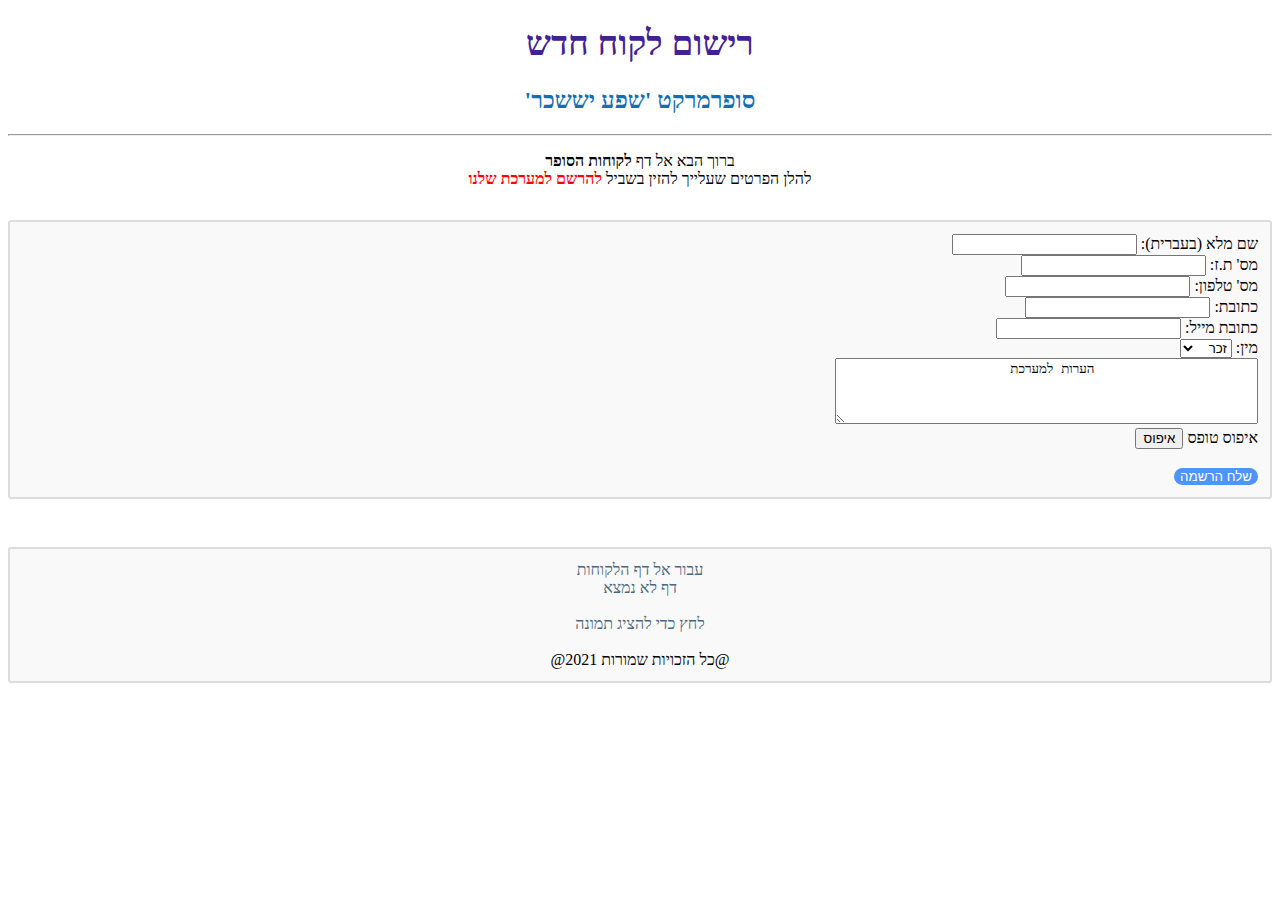
==== index.html @ 2b05f91a "Add files via upload" ====
<!DOCTYPE html>
<html dir="rtl" lang="he">
<!--Generated By OmriW-->

<head>
	<meta charset="utf-8" />
	<title>מערכת הרשמה</title>
	<link rel="stylesheet" type="text/css" href="Site_Style.css" title="Style">
	<style>
	</style>
</head>

<body class="container">
	
	
	<div id="costumers-container" class="row">

		<div class="col-md-8 col-md-offset-2" style="text-align:center;margin-bottom:48px">
			<h1>רישום לקוח חדש</h1>
			
			<h2>סופרמרקט 'שפע יששכר'</h2>
			<hr />
			<p style="mytext1">
			<!--style="color:red"-->
				ברוך הבא אל דף <strong >לקוחות הסופר</strong>
				<br>
				להלן הפרטים שעלייך להזין בשביל 
				<strong style="color:red">להרשם למערכת שלנו</strong>
				<br>
			</p>
			

			<div class="gray-box" align-content="stretch" style="text-align: right">
				
  
			<div>
      		<form>
      		<label>
      		שם מלא (בעברית):
      		<input type="text" name="fullname" id="fullname" />
      		</label>
      		<br>
      		

              <label>
      		מס' ת.ז:
      			<input type="text" name="id" id="id" />
      		  </label>
      		  <br>
      		  
      		  <label>
      		מס' טלפון:
      			<input type="number" name="phone_num" id="phone_num" />
      		  </label>
      		  <br>

              <label>
     		 כתובת:
      		  <input type="text" name="adress" id="adress" />
      		  </label>
      		  <br>

              <label>
     		  כתובת מייל:
      		<input type="email" name="email_adress" id="email_adress" />
      		</label>
      		<br>


              <label for="gender">מין:</label>
              <select id="gender" name="gender">
                  <option value="male">זכר</option>
                  <option value="female">נקבה</option>
		      </select>
		      <br>

		<textarea id="notes" name="notes" rows="4" cols="50">
		    הערות למערכת
		</textarea>
		<br>
		<label>
     	איפוס טופס
      	<input type="reset" value="איפוס">
      	</label>
		
		
		
		<br><br>

			  <!--Here goes the form js part-->
              <button type="button" onclick="ValidateForm()">
                  שלח הרשמה
              </button>
			  <!--Here goes the form js part-->

			  <script src="RegisterForm.js"></script>

				</form>
      		</div>				
			</div>										
		</div>
	</div>

	
	<div class="gray-box" align="center">
	<div>
		<a href="./Customer_Table.html">עבור אל דף הלקוחות</a>
	</div>

	<div>
		<a href="./404.html">דף לא נמצא</a>
	</div>
	<br>
	

	<div>
		<a href="./test.jpg">לחץ כדי להציג תמונה</a>
	</div>
	<br>

		@כל הזכויות שמורות 2021@
	</div>

				
</body>
</html>
---- Site_Style.css ----
/* Javadoc style sheet */
/*
Overall document style
*/

/*Generated By OmriW*/

a:link, a:visited 
    {
    text-decoration:none;
    color:#4A6782;
    
    }
a:hover, a:focus 
    {
    text-decoration:none;
    color:#9E82B2;
    }
a:active 
    {
    text-decoration:none;
    color:#4A6782;
    
    }
a[name] 
    {
    color:#353833;
    }
a[name]:hover 
    {
    text-decoration:none;
    color:#353833;
    }

h1 
	{
  	display: block;
  	font-size: 2.2em;
  	margin-top: 0.67em;
  	margin-bottom: 0.67em;
  	margin-left: 0;
  	margin-right: 0;
  	font-weight: bold;
	color: #402296;
	font: Aharoni;
	}


h2 
	{
  	display: block;
  	font-size: 1.5em;
  	margin-top: 0.83em;
  	margin-bottom: 0.83em;
  	margin-left: 0;
  	margin-right: 0;
  	font-weight: bold;
	color: #136FAF;
    }
    
.table-headline 
	{
  	display: block;
  	margin-bottom: 0.83em;
  	margin-left: 0;
  	margin-right: 0;
  	font-weight: bold;
	color: rgb(8, 53, 85);
	}

  .gray-box 
{
    background:#f9f9f9;
    border:2px solid #ddd;
    border-radius:3px;
    padding:12px;
    margin-top: 32px;
}
    .table-box
{
    background:#f9f9f9;
    border:2px solid rgb(220, 239, 250);
    border-radius:3px;
    padding:5px;
    margin-top: 10px;

}

.table-parameters
{
    padding-left: 10;
    margin-top: 10px;
    font-family: monospace;
    font-size: 1.0em;

}

img 
{
    max-width: 260px;
}

table tr td  
{
font-family:'DejaVu Sans Mono', monospace;
font-size:14px;
vertical-align:top;
padding-top:4px;
}

th
{
    text-align: center;
    color: indigo;
    padding-left: 10mm;
    font-family: monospace;
    font-size: 1.5em;
}

/**/

button{
	background-color: #4D94FF;
	color: white;
	border: none;
	border-radius: 25px;
}

button:hover{
    background-color: #4D94FF;
	color: navy;
	border: none;
	border-radius: 25px;
}

.remove-button{
	background-color: #4D94FF;
	color: white;
	border: none;
	border-radius: 25px;
}
.fade{
    -webkit-transition: opacity 2s; /* For Safari 3.1 to 6.0 */
    transition: opacity 2s;
    opacity: 0;
}


.clear {
    clear:both;
    height:0px;
    overflow:hidden;
}
.aboutLanguage {
    float:right;
    padding:0px 21px;
    font-size:11px;
    z-index:200;
    margin-top:-9px;
}
.legalCopy {
    margin-left:.5em;
}
.bar a, .bar a:link, .bar a:visited, .bar a:active {
    color:#FFFFFF;
    text-decoration:none;
}
.bar a:hover, .bar a:focus {
    color:#bb7a2a;
}
.tab {
    background-color:#0066FF;
    color:#ffffff;
    padding:8px;
    width:5em;
    font-weight:bold;
}
/*
Navigation bar styles
*/
.bar {
    background-color:#4D7A97;
    color:#FFFFFF;
    padding:.8em .5em .4em .8em;
    height:auto;/*height:1.8em;*/
    font-size:11px;
    margin:0;
}
.topNav {
    background-color:#4D7A97;
    color:#FFFFFF;
    float:left;
    padding:0;
    width:100%;
    clear:right;
    height:2.8em;
    padding-top:10px;
    overflow:hidden;
    font-size:12px; 
}
.bottomNav {
    margin-top:10px;
    background-color:#4D7A97;
    color:#FFFFFF;
    float:left;
    padding:0;
    width:100%;
    clear:right;
    height:2.8em;
    padding-top:10px;
    overflow:hidden;
    font-size:12px;
}
.subNav {
    background-color:#dee3e9;
    float:left;
    width:100%;
    overflow:hidden;
    font-size:12px;
}
.subNav div {
    clear:left;
    float:left;
    padding:0 0 5px 6px;
    text-transform:uppercase;
}
ul.navList, ul.subNavList {
    float:left;
    margin:0 25px 0 0;
    padding:0;
}
ul.navList li{
    list-style:none;
    float:left;
    padding: 5px 6px;
    text-transform:uppercase;
}
ul.subNavList li{
    list-style:none;
    float:left;
}
.topNav a:link, .topNav a:active, .topNav a:visited, .bottomNav a:link, .bottomNav a:active, .bottomNav a:visited {
    color:#FFFFFF;
    text-decoration:none;
    text-transform:uppercase;
}
.topNav a:hover, .bottomNav a:hover {
    text-decoration:none;
    color:#bb7a2a;
    text-transform:uppercase;
}
.navBarCell1Rev {
    background-color:#F8981D;
    color:#253441;
    margin: auto 5px;
}
.skipNav {
    position:absolute;
    top:auto;
    left:-9999px;
    overflow:hidden;
}
/*
Page header and footer styles
*/
.header, .footer {
    clear:both;
    margin:0 20px;
    padding:5px 0 0 0;
}
.indexHeader {
    margin:10px;
    position:relative;
}
.indexHeader span{
    margin-right:15px;
}
.indexHeader h1 {
    font-size:13px;
}
.title {
    color:#2c4557;
    margin:10px 0;
}
.subTitle {
    margin:5px 0 0 0;
}
.header ul {
    margin:0 0 15px 0;
    padding:0;
}
.footer ul {
    margin:20px 0 5px 0;
}
.header ul li, .footer ul li {
    list-style:none;
    font-size:13px;
}
/*
Heading styles
*/
div.details ul.blockList ul.blockList ul.blockList li.blockList h4, div.details ul.blockList ul.blockList ul.blockListLast li.blockList h4 {
    background-color:#dee3e9;
    border:1px solid #d0d9e0;
    margin:0 0 6px -8px;
    padding:7px 5px;
}
ul.blockList ul.blockList ul.blockList li.blockList h3 {
    background-color:#dee3e9;
    border:1px solid #d0d9e0;
    margin:0 0 6px -8px;
    padding:7px 5px;
}
ul.blockList ul.blockList li.blockList h3 {
    padding:0;
    margin:15px 0;
}
ul.blockList li.blockList h2 {
    padding:0px 0 20px 0;
}
/*
Page layout container styles
*/
.contentContainer, .sourceContainer, .classUseContainer, .serializedFormContainer, .constantValuesContainer {
    clear:both;
    padding:10px 20px;
    position:relative;
}
.indexContainer {
    margin:10px;
    position:relative;
    font-size:12px;
}
.indexContainer h2 {
    font-size:13px;
    padding:0 0 3px 0;
}
.indexContainer ul {
    margin:0;
    padding:0;
}
.indexContainer ul li {
    list-style:none;
    padding-top:2px;
}
.contentContainer .description dl dt, .contentContainer .details dl dt, .serializedFormContainer dl dt {
    font-size:12px;
    font-weight:bold;
    margin:10px 0 0 0;
    color:#4E4E4E;
}
.contentContainer .description dl dd, .contentContainer .details dl dd, .serializedFormContainer dl dd {
    margin:5px 0 10px 0px;
    font-size:14px;
    font-family:'DejaVu Sans Mono',monospace;
}
.serializedFormContainer dl.nameValue dt {
    margin-left:1px;
    font-size:1.1em;
    display:inline;
    font-weight:bold;
}
.serializedFormContainer dl.nameValue dd {
    margin:0 0 0 1px;
    font-size:1.1em;
    display:inline;
}
/*
List styles
*/
ul.horizontal li {
    display:inline;
    font-size:0.9em;
}
ul.inheritance {
    margin:0;
    padding:0;
}
ul.inheritance li {
    display:inline;
    list-style:none;
}
ul.inheritance li ul.inheritance {
    margin-left:15px;
    padding-left:15px;
    padding-top:1px;
}
ul.blockList, ul.blockListLast {
    margin:10px 0 10px 0;
    padding:0;
}
ul.blockList li.blockList, ul.blockListLast li.blockList {
    list-style:none;
    margin-bottom:15px;
    line-height:1.4;
}
ul.blockList ul.blockList li.blockList, ul.blockList ul.blockListLast li.blockList {
    padding:0px 20px 5px 10px;
    border:1px solid #ededed; 
    background-color:#f8f8f8;
}
ul.blockList ul.blockList ul.blockList li.blockList, ul.blockList ul.blockList ul.blockListLast li.blockList {
    padding:0 0 5px 8px;
    background-color:#ffffff;
    border:none;
}
ul.blockList ul.blockList ul.blockList ul.blockList li.blockList {
    margin-left:0;
    padding-left:0;
    padding-bottom:15px;
    border:none;
}
ul.blockList ul.blockList ul.blockList ul.blockList li.blockListLast {
    list-style:none;
    border-bottom:none;
    padding-bottom:0;
}
table tr td dl, table tr td dl dt, table tr td dl dd {
    margin-top:0;
    margin-bottom:1px;
}
/*
Table styles
*/
.overviewSummary, .memberSummary, .typeSummary, .useSummary, .constantsSummary, .deprecatedSummary {
    width:100%;
    border-left:1px solid #EEE; 
    border-right:1px solid #EEE; 
    border-bottom:1px solid #EEE; 
}
.overviewSummary, .memberSummary  {
    padding:0px;
}
.overviewSummary caption, .memberSummary caption, .typeSummary caption,
.useSummary caption, .constantsSummary caption, .deprecatedSummary caption {
    position:relative;
    text-align:left;
    background-repeat:no-repeat;
    color:#253441;
    font-weight:bold;
    clear:none;
    overflow:hidden;
    padding:0px;
    padding-top:10px;
    padding-left:1px;
    margin:0px;
    white-space:pre;
}
.overviewSummary caption a:link, .memberSummary caption a:link, .typeSummary caption a:link,
.useSummary caption a:link, .constantsSummary caption a:link, .deprecatedSummary caption a:link,
.overviewSummary caption a:hover, .memberSummary caption a:hover, .typeSummary caption a:hover,
.useSummary caption a:hover, .constantsSummary caption a:hover, .deprecatedSummary caption a:hover,
.overviewSummary caption a:active, .memberSummary caption a:active, .typeSummary caption a:active,
.useSummary caption a:active, .constantsSummary caption a:active, .deprecatedSummary caption a:active,
.overviewSummary caption a:visited, .memberSummary caption a:visited, .typeSummary caption a:visited,
.useSummary caption a:visited, .constantsSummary caption a:visited, .deprecatedSummary caption a:visited {
    color:#FFFFFF;
}
.overviewSummary caption span, .memberSummary caption span, .typeSummary caption span,
.useSummary caption span, .constantsSummary caption span, .deprecatedSummary caption span {
    white-space:nowrap;
    padding-top:5px;
    padding-left:12px;
    padding-right:12px;
    padding-bottom:7px;
    display:inline-block;
    float:left;
    background-color:#F8981D;
    border: none;
    height:16px;
}
.memberSummary caption span.activeTableTab span {
    white-space:nowrap;
    padding-top:5px;
    padding-left:12px;
    padding-right:12px;
    margin-right:3px;
    display:inline-block;
    float:left;
    background-color:#F8981D;
    height:16px;
}
.memberSummary caption span.tableTab span {
    white-space:nowrap;
    padding-top:5px;
    padding-left:12px;
    padding-right:12px;
    margin-right:3px;
    display:inline-block;
    float:left;
    background-color:#4D7A97;
    height:16px;
}
.memberSummary caption span.tableTab, .memberSummary caption span.activeTableTab {
    padding-top:0px;
    padding-left:0px;
    padding-right:0px;
    background-image:none;
    float:none;
    display:inline;
}
.overviewSummary .tabEnd, .memberSummary .tabEnd, .typeSummary .tabEnd,
.useSummary .tabEnd, .constantsSummary .tabEnd, .deprecatedSummary .tabEnd {
    display:none;
    width:5px;
    position:relative;
    float:left;
    background-color:#F8981D;
}
.memberSummary .activeTableTab .tabEnd {
    display:none;
    width:5px;
    margin-right:3px;
    position:relative; 
    float:left;
    background-color:#F8981D;
}
.memberSummary .tableTab .tabEnd {
    display:none;
    width:5px;
    margin-right:3px;
    position:relative;
    background-color:#4D7A97;
    float:left;

}
.overviewSummary td, .memberSummary td, .typeSummary td,
.useSummary td, .constantsSummary td, .deprecatedSummary td {
    text-align:left;
    padding:0px 0px 12px 10px;
}
th.colOne, th.colFirst, th.colLast, .useSummary th, .constantsSummary th,
td.colOne, td.colFirst, td.colLast, .useSummary td, .constantsSummary td{
    vertical-align:top;
    padding-right:0px;
    padding-top:8px;
    padding-bottom:3px;
}
th.colFirst, th.colLast, th.colOne, .constantsSummary th {
    background:#dee3e9;
    text-align:left;
    padding:8px 3px 3px 7px;
}
td.colFirst, th.colFirst {
    white-space:nowrap;
    font-size:13px;
}
td.colLast, th.colLast {
    font-size:13px;
}
td.colOne, th.colOne {
    font-size:13px;
}
.overviewSummary td.colFirst, .overviewSummary th.colFirst,
.useSummary td.colFirst, .useSummary th.colFirst,
.overviewSummary td.colOne, .overviewSummary th.colOne,
.memberSummary td.colFirst, .memberSummary th.colFirst,
.memberSummary td.colOne, .memberSummary th.colOne,
.typeSummary td.colFirst{
    width:25%;
    vertical-align:top;
}
td.colOne a:link, td.colOne a:active, td.colOne a:visited, td.colOne a:hover, td.colFirst a:link, td.colFirst a:active, td.colFirst a:visited, td.colFirst a:hover, td.colLast a:link, td.colLast a:active, td.colLast a:visited, td.colLast a:hover, .constantValuesContainer td a:link, .constantValuesContainer td a:active, .constantValuesContainer td a:visited, .constantValuesContainer td a:hover {
    font-weight:bold;
}
.tableSubHeadingColor {
    background-color:#EEEEFF;
}
.altColor {
    background-color:#FFFFFF;
}
.rowColor {
    background-color:#EEEEEF;
}
/*
Content styles
*/
.description pre {
    margin-top:0;
}
.deprecatedContent {
    margin:0;
    padding:10px 0;
}
.docSummary {
    padding:0;
}

ul.blockList ul.blockList ul.blockList li.blockList h3 {
    font-style:normal;
}



div.block {
    font-size:14px;
    
}

td.colLast div {
    padding-top:0px;
}


td.colLast a {
    padding-bottom:3px;
}
/*
Formatting effect styles
*/
.sourceLineNo {
    color:green;
    padding:0 30px 0 0;
}
h1.hidden {
    visibility:hidden;
    overflow:hidden;
    font-size:10px;
}
.block {
    display:block;
    margin:3px 10px 2px 0px;
    color:#474747;
}
.deprecatedLabel, .descfrmTypeLabel, .memberNameLabel, .memberNameLink,
.overrideSpecifyLabel, .packageHierarchyLabel, .paramLabel, .returnLabel,
.seeLabel, .simpleTagLabel, .throwsLabel, .typeNameLabel, .typeNameLink {
    font-weight:bold;
}
.deprecationComment, .emphasizedPhrase, .interfaceName {
    font-style:italic;
}

div.block div.block span.deprecationComment, div.block div.block span.emphasizedPhrase,
div.block div.block span.interfaceName {
    font-style:normal;
}

div.contentContainer ul.blockList li.blockList h2{
    padding-bottom:0px;
}
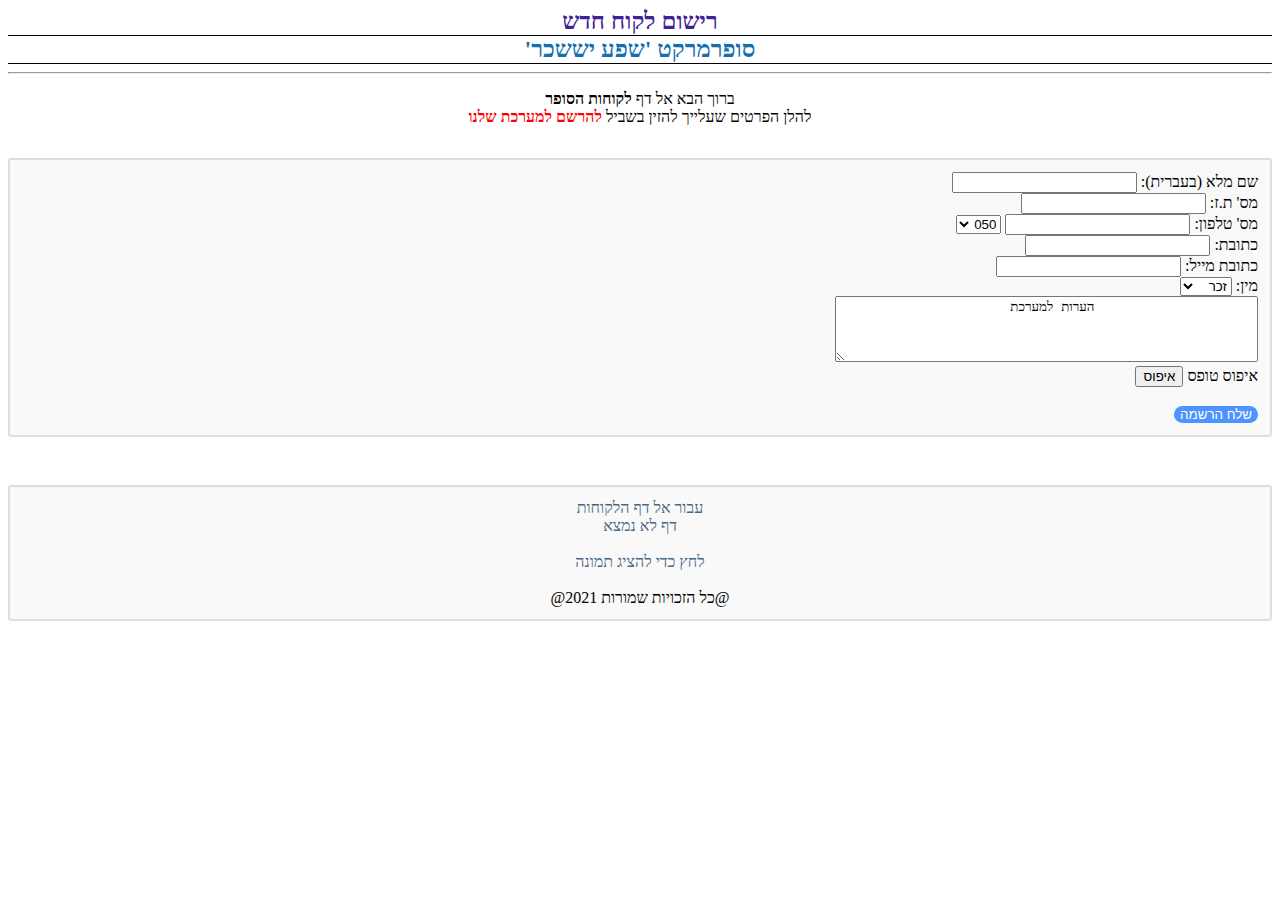
==== commit 2e1c55da: "Add files via upload" ====
--- a/index.html
+++ b/index.html
@@ -49,8 +49,18 @@
       		  <br>
       		  
       		  <label>
-      		מס' טלפון:
-      			<input type="number" name="phone_num" id="phone_num" />
+			  מס' טלפון:
+			  
+
+				  <input type="number" name="phone_num" id="phone_num" />
+				  <select id="areaCode">
+					<option value="pelephone">050</option>
+					<option value="xFone">051</option>
+					<option value="Cellcom">052</option>
+					<option value="Hot-Mobile">053</option>
+					<option value="Partner">054</option>
+					<option value="Golan">058</option>					
+				  </select>
       		  </label>
       		  <br>
 
--- a/Site_Style.css
+++ b/Site_Style.css
@@ -639,3 +639,113 @@
 div.contentContainer ul.blockList li.blockList h2{
     padding-bottom:0px;
 }
+
+
+#modalContainer {
+    background-color:rgba(0, 0, 0, 0.3);
+    position:absolute;
+    width:100%;
+    height:100%;
+    top:0px;
+    left:0px;
+    z-index:10000;
+    background-image:url(tp.png); /* required by MSIE to prevent actions on lower z-index elements */
+}
+
+#alertBox {
+    position:relative;
+    width:300px;
+    min-height:100px;
+    margin-top:50px;
+    border:1px solid #666;
+    background-color:#fff;
+    background-repeat:no-repeat;
+    background-position:20px 30px;
+}
+
+#modalContainer > #alertBox {
+    position:fixed;
+}
+
+#alertBox h1 {
+    margin:0;
+    font:bold 0.9em verdana,arial;
+    background-color:#3073BB;
+    color:#FFF;
+    border-bottom:1px solid #000;
+    padding:2px 0 2px 5px;
+}
+
+#alertBox p {
+    font:0.7em verdana,arial;
+    height:100px;
+    padding-left:5px;
+    margin-left:55px;
+}
+
+#alertBox #closeBtn {
+    display:block;
+    position:relative;
+    margin:5px auto;
+
+    border:0 none;
+    width:70px;
+    font:0.7em verdana,arial;
+    text-transform:uppercase;
+    text-align:center;
+    color:#FFF;
+    background-color:#357EBD;
+    border-radius: 3px;
+    text-decoration:none;
+}
+
+/* unrelated styles */
+
+#mContainer {
+    position:relative;
+    width:800px;
+    margin:auto;
+ 
+    border-top:2px solid #000;
+    border-bottom:2px solid #000;
+    font:0.7em verdana,arial;
+}
+
+h1,h2 {
+    margin:0;
+    font:bold 1.5em verdana;
+    border-bottom:1px solid #000;
+}
+
+code {
+    font-size:1.2em;
+    color:#069;
+}
+
+#credits {
+    position:relative;
+    margin:25px auto 0px auto;
+    width:350px; 
+    font:0.7em verdana;
+    border-top:1px solid #000;
+    border-bottom:1px solid #000;
+    height:90px;
+    padding-top:4px;
+}
+
+#credits img {
+    float:left;
+    margin:5px 10px 5px 0px;
+    border:1px solid #000000;
+    width:80px;
+    height:79px;
+}
+
+.important {
+    background-color:#F5FCC8;
+
+}
+
+code span {
+    color:green;
+}
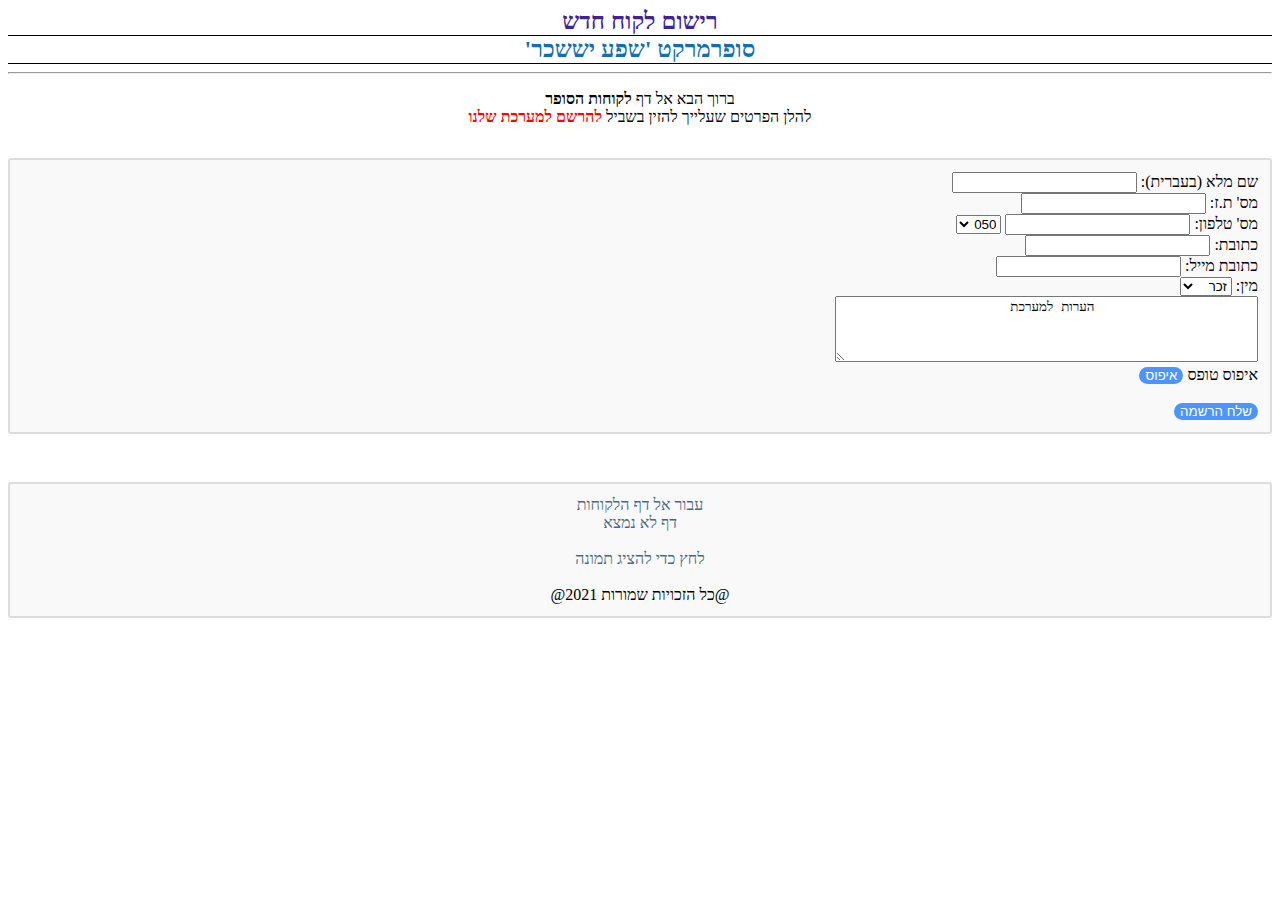
==== commit 9db49479: "Add files via upload" ====
--- a/index.html
+++ b/index.html
@@ -44,7 +44,7 @@
 
               <label>
       		מס' ת.ז:
-      			<input type="text" name="id" id="id" />
+      			<input type="text" name="id" id="id"/>
       		  </label>
       		  <br>
       		  
@@ -90,7 +90,7 @@
 		<br>
 		<label>
      	איפוס טופס
-      	<input type="reset" value="איפוס">
+      	<input type="reset" value="איפוס" id="reset_form">
       	</label>
 		
 		
--- a/Site_Style.css
+++ b/Site_Style.css
@@ -4,6 +4,24 @@
 */
 
 /*Generated By OmriW*/
+
+label,
+input {
+  /* In order to define widths */
+  display: inline-block;
+}
+
+#phone_num
+{
+
+    text-align: left;
+}
+
+#email_adress
+{
+
+    text-align: left;
+}
 
 a:link, a:visited 
     {
@@ -133,6 +151,24 @@
 	border-radius: 25px;
 }
 
+button:focus { outline-style: none; }
+
+#reset_form{
+	background-color: #4D94FF;
+	color: white;
+	border: none;
+	border-radius: 25px;
+}
+
+#reset_form:hover{
+    background-color: #4D94FF;
+	color: navy;
+	border: none;
+	border-radius: 25px;
+}
+
+#reset_form:focus { outline-style: none; }
+
 .remove-button{
 	background-color: #4D94FF;
 	color: white;
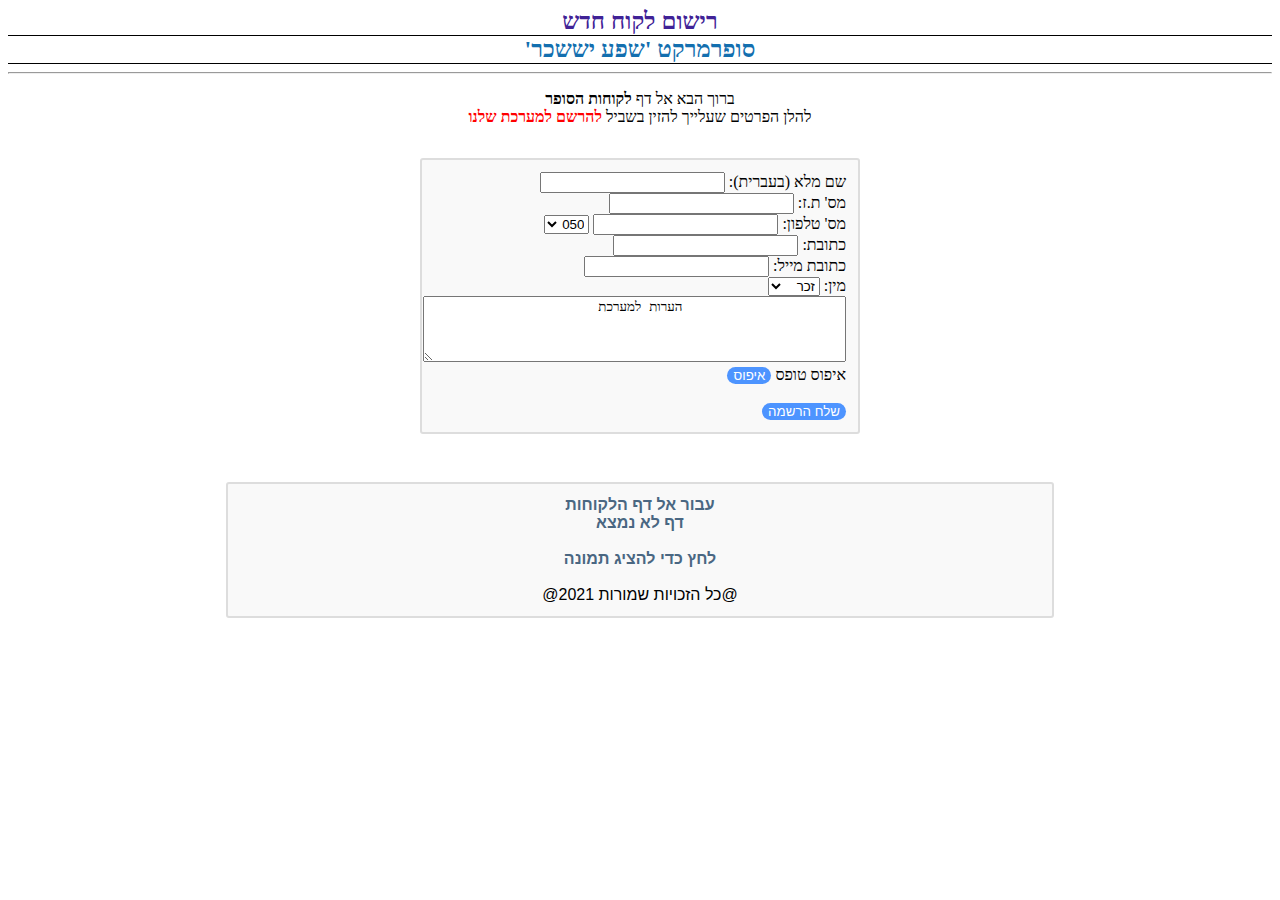
==== commit 9f1deeb3: "Add files via upload" ====
--- a/index.html
+++ b/index.html
@@ -15,7 +15,7 @@
 	
 	<div id="costumers-container" class="row">
 
-		<div class="col-md-8 col-md-offset-2" style="text-align:center;margin-bottom:48px">
+		<div class="col-md-8 col-md-offset-2" style="text-align:center;margin-bottom:48px;">
 			<h1>רישום לקוח חדש</h1>
 			
 			<h2>סופרמרקט 'שפע יששכר'</h2>
@@ -30,7 +30,7 @@
 			</p>
 			
 
-			<div class="gray-box" align-content="stretch" style="text-align: right">
+			<div class="register-box" align-content="stretch" style="text-align: right" >
 				
   
 			<div>
@@ -127,9 +127,11 @@
 		<a href="./test.jpg">לחץ כדי להציג תמונה</a>
 	</div>
 	<br>
-
+	
+	<div class="nobold">
 		@כל הזכויות שמורות 2021@
 	</div>
+		
 
 				
 </body>
--- a/Site_Style.css
+++ b/Site_Style.css
@@ -5,11 +5,10 @@
 
 /*Generated By OmriW*/
 
-label,
-input {
-  /* In order to define widths */
-  display: inline-block;
-}
+
+#costumers-container { outline-style: none; }
+form { outline-style: none; }
+
 
 #phone_num
 {
@@ -88,11 +87,32 @@
 
   .gray-box 
 {
+    margin: 0 auto;
     background:#f9f9f9;
     border:2px solid #ddd;
     border-radius:3px;
     padding:12px;
     margin-top: 32px;
+    width: 800px;
+    font-weight: bold;
+    font-family:sans-serif
+    
+}
+
+.nobold{
+    font-weight: normal;
+}
+
+.register-box{
+    margin: 0 auto;
+    background:#f9f9f9;
+    border:2px solid #ddd;
+    border-radius:3px;
+    padding:12px;
+    margin-top: 32px;
+    margin-bottom: 32px;
+    width: 412px;
+
 }
     .table-box
 {
@@ -168,6 +188,24 @@
 }
 
 #reset_form:focus { outline-style: none; }
+
+#goback{
+    margin: 0 auto;
+	background-color: #4D94FF;
+	color: white;
+	border: none;
+	border-radius: 25px;
+}
+
+#goback:hover{
+    margin: 0 auto;
+    background-color: #4D94FF;
+	color: navy;
+	border: none;
+	border-radius: 25px;
+}
+
+#goback:focus { margin: 0 auto;outline-style: none; }
 
 .remove-button{
 	background-color: #4D94FF;
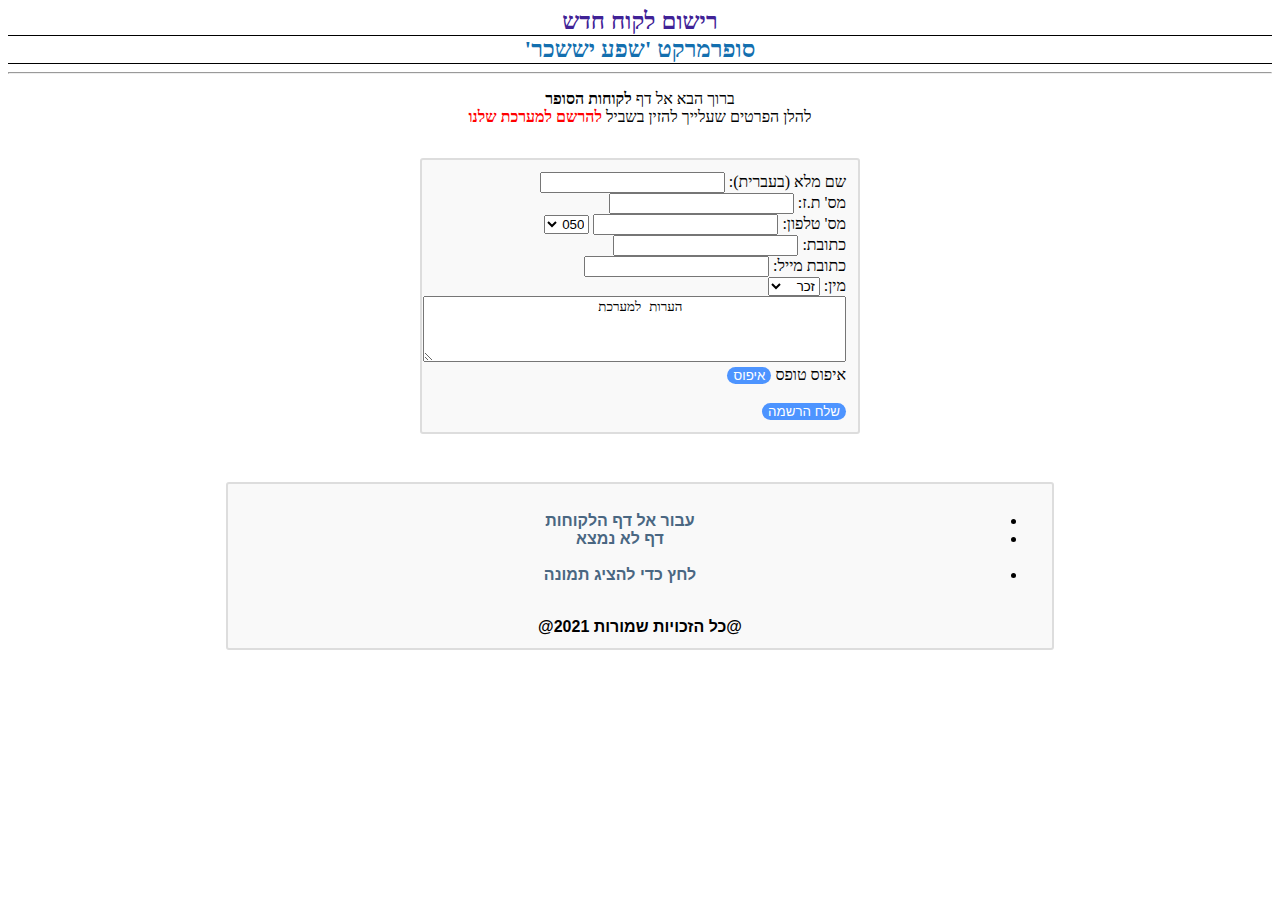
==== commit 1d7fa86a: "Add files via upload" ====
--- a/index.html
+++ b/index.html
@@ -10,7 +10,7 @@
 	</style>
 </head>
 
-<body class="container">
+<body class="container" oncontextmenu="javascript:alert('No Copying')">
 	
 	
 	<div id="costumers-container" class="row">
@@ -112,23 +112,23 @@
 	</div>
 
 	
-	<div class="gray-box" align="center">
-	<div>
+	<div class="gray-box" style="text-align: center;">
+		<ul>
+		<li class="list">
 		<a href="./Customer_Table.html">עבור אל דף הלקוחות</a>
-	</div>
+		</li>
 
-	<div>
+		<li class="list">
 		<a href="./404.html">דף לא נמצא</a>
-	</div>
+		</li>
 	<br>
-	
+		<li>
+		<a href="./pic.html">לחץ כדי להציג תמונה</a>
+		</li>
+		</ul>
+	<br>
 
-	<div>
-		<a href="./test.jpg">לחץ כדי להציג תמונה</a>
-	</div>
-	<br>
-	
-	<div class="nobold">
+	<div class="copyrights">
 		@כל הזכויות שמורות 2021@
 	</div>
 		
